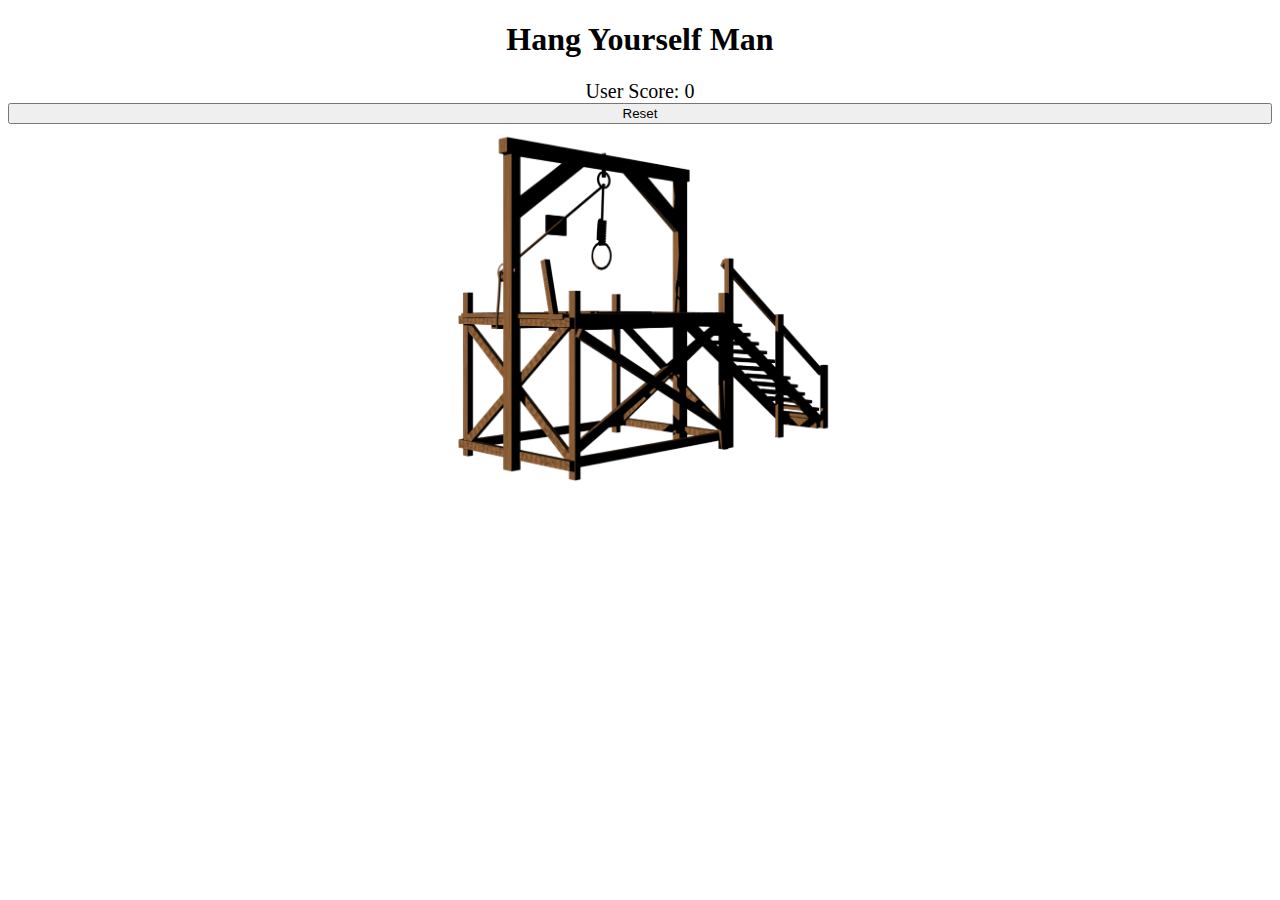
==== index.html @ 13f75ef3 "added first commit of quiz demo" ====
<!doctype html>
<html lang="en">
  <head>
    <!-- Required meta tags -->
    <meta charset="utf-8">
    <meta name="viewport" content="width=device-width, initial-scale=1, shrink-to-fit=no">

    <!-- Bootstrap CSS -->
    <link rel="stylesheet" href="https://stackpath.bootstrapcdn.com/bootstrap/4.1.3/css/bootstrap.min.css" integrity="sha384-MCw98/SFnGE8fJT3GXwEOngsV7Zt27NXFoaoApmYm81iuXoPkFOJwJ8ERdknLPMO" crossorigin="anonymous">
    <!-- stylez -->
    <link rel="stylesheet" type="text/css" href="css/main.css">
    <!-- JS scripts-->
    <script src="https://ajax.googleapis.com/ajax/libs/jquery/3.3.1/jquery.min.js"></script>
    <script type="text/javascript" src="js/Model/Word.js" defer></script>  
    <script type="text/javascript" src="js/Controller/Controller.js" defer></script>  
    <title>Hang Yourself Man</title>
  </head>
  <body onload="onLoaded()">
    <div id="winModal" class="modal">
        <!-- Modal content -->
        <div class="modal-content">
            <h2 class="winLoseFont">Congrats you won!</h2>
            <button type="button" class="btn btn-success restart" onClick="restart()">Reset</button>
        </div>
    </div>
    <div id="loseModal" class="modal">
        <!-- Modal content -->
        <div class="modal-content">
            <h2 class="winLoseFont">You lost sadly you weren't able to finish the job :(</h2>
            <div id ="ans" class="winLoseFont"></div>
            <button type="button" class="btn btn-success restart" onClick="restart()">Reset</button>
        </div>
    </div>
    <div class="container">
        <div class="row">
            <div class="col-12">
                <h1 class="titleFont">Hang Yourself Man</h1>
            </div>
        </div>
        <div class="row">
            <div class="col-3"></div>
            <div class="col-6">
                <div id="score">
                    User Score: 0
                </div>
                <button type="button" class="btn btn-success restart" onClick="restart()">Reset</button>
            </div>
            <div class="col-3"></div>
        </div>
        <div class="row">
            <div class="col-1"></div>
            <div class="col-10">
                <div class="imagecontainer">
                    <img id = "gallow" class="img-fluid gallow" src="images/gallow.png">
                </div>
               
            </div>
            <div class="col-1"></div>
        </div>
        <div class="row">
            <div class="col-12">
                <div id="wordContainer"></div>
            </div>
        </div>
        <div class="row">
            <div class="col-1"></div>
            <div class="col-10">
                <div id="defFrame"></div>
            </div>
            <div class="col-1"></div>
        </div>
    </div>
    <div class="container-fluid">
        <div class="row">
            <div class="col-1"></div>
            <div class="col-10">
                <div id="alphabetFrame"></div>
            </div>
            <div class="col-1"></div>
        </div>
    </div>
  </body>
</html>
---- css/main.css ----
#gameframe {
    width:100%;
    height:80vh;
}

.gamebutton {
    position: absolute;
    width:100px;
    height:50px;
}

#score {
    text-align:center;
    font-size:20px;
    font-weight:500;
}

.alphabetbox {
    min-width: 40px;
    min-height:40px;
    max-width: 40px;
    max-height: 40px;
    margin:2px;
}

#alphabetFrame {
    margin-left:auto;
    margin-right:auto;
    width:100%;
    height:100px;
    text-align: center;
}

#defFrame {
    text-align:center;
}

.titleFont {
    text-align:center;
}

.currentLetter {
    text-align:center;
    font-size:50px;
}

#wordContainer {
    font-size:40px;
    margin-top:20px;
    width:100%;
    height:100px;
}

.imagecontainer {
    margin-left:auto;
    margin-right:auto;
    text-align: center;
}
.gallow {
    text-align: center;
    max-height:40vh;
}

.restart{
    width:100%;
}

/* The Modal (background) */
.modal {
    display: none; /* Hidden by default */
    position: fixed; /* Stay in place */
    z-index: 1; /* Sit on top */
    left: 0;
    top: 0;
    width: 100%; /* Full width */
    height: 100%; /* Full height */
    overflow: auto; /* Enable scroll if needed */
    background-color: rgb(0,0,0); /* Fallback color */
    background-color: rgba(0,0,0,0.4); /* Black w/ opacity */
}

/* Modal Content/Box */
.modal-content {
    background-color: #fefefe;
    margin: 15% auto; /* 15% from the top and centered */
    padding: 20px;
    border: 1px solid #888;
    width: 80%; /* Could be more or less, depending on screen size */
}

/* The Close Button */
.close {
    color: #aaa;
    float: right;
    font-size: 28px;
    font-weight: bold;
}

.close:hover,
.close:focus {
    color: black;
    text-decoration: none;
    cursor: pointer;
}

.winLoseFont {
    text-align:center;
}
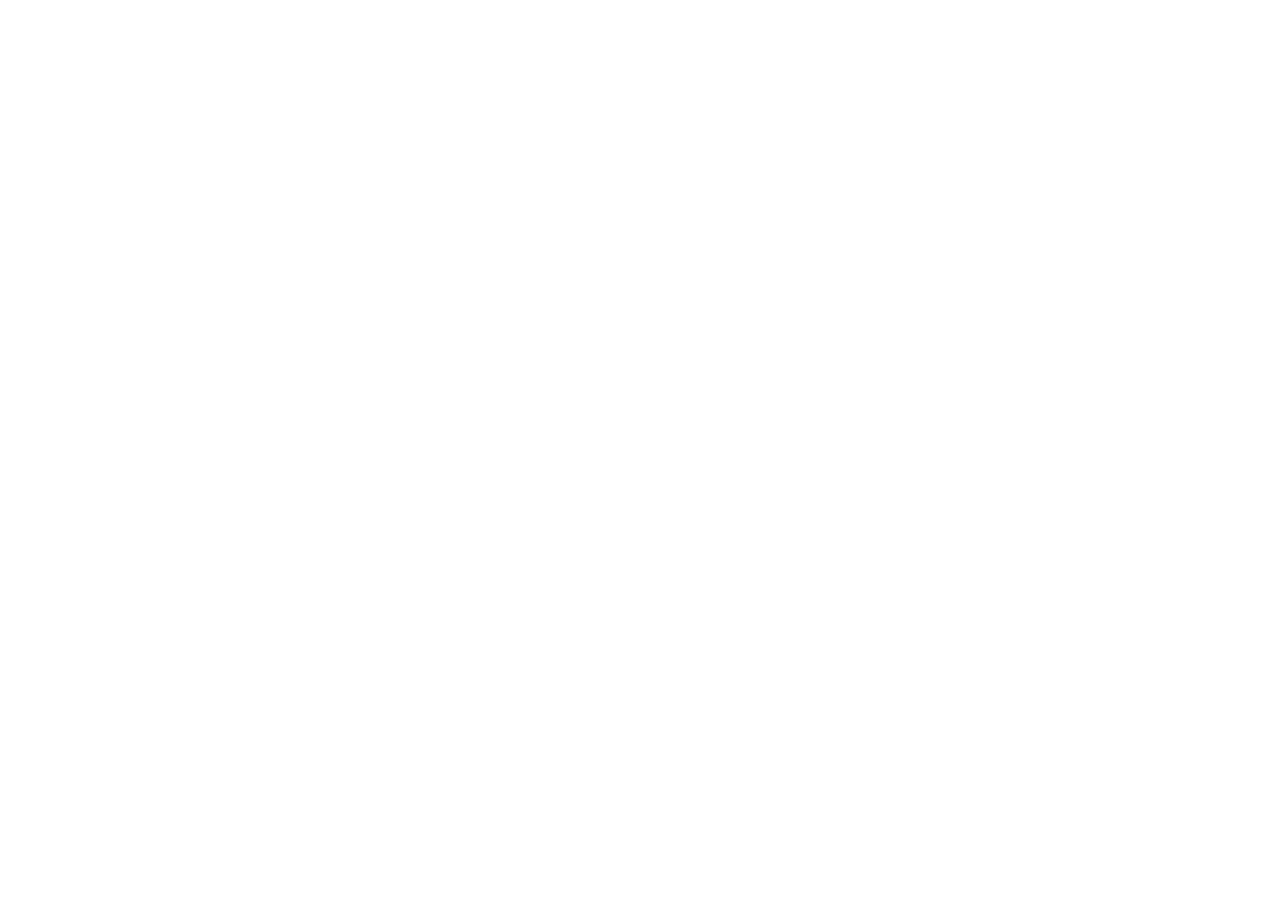
==== commit 493abb5b: "added models" ====
--- a/index.html
+++ b/index.html
@@ -11,73 +11,14 @@
     <link rel="stylesheet" type="text/css" href="css/main.css">
     <!-- JS scripts-->
     <script src="https://ajax.googleapis.com/ajax/libs/jquery/3.3.1/jquery.min.js"></script>
+    <script type="text/javascript" src="js/Controller/Controller.js" defer></script>  
+    <script type="text/javascript" src="js/Controller/View.js" defer></script>  
+    <!-- JS classes-->
     <script type="text/javascript" src="js/Model/Word.js" defer></script>  
-    <script type="text/javascript" src="js/Controller/Controller.js" defer></script>  
-    <title>Hang Yourself Man</title>
+    
+    <title>Quiz Demo</title>
   </head>
-  <body onload="onLoaded()">
-    <div id="winModal" class="modal">
-        <!-- Modal content -->
-        <div class="modal-content">
-            <h2 class="winLoseFont">Congrats you won!</h2>
-            <button type="button" class="btn btn-success restart" onClick="restart()">Reset</button>
-        </div>
-    </div>
-    <div id="loseModal" class="modal">
-        <!-- Modal content -->
-        <div class="modal-content">
-            <h2 class="winLoseFont">You lost sadly you weren't able to finish the job :(</h2>
-            <div id ="ans" class="winLoseFont"></div>
-            <button type="button" class="btn btn-success restart" onClick="restart()">Reset</button>
-        </div>
-    </div>
-    <div class="container">
-        <div class="row">
-            <div class="col-12">
-                <h1 class="titleFont">Hang Yourself Man</h1>
-            </div>
-        </div>
-        <div class="row">
-            <div class="col-3"></div>
-            <div class="col-6">
-                <div id="score">
-                    User Score: 0
-                </div>
-                <button type="button" class="btn btn-success restart" onClick="restart()">Reset</button>
-            </div>
-            <div class="col-3"></div>
-        </div>
-        <div class="row">
-            <div class="col-1"></div>
-            <div class="col-10">
-                <div class="imagecontainer">
-                    <img id = "gallow" class="img-fluid gallow" src="images/gallow.png">
-                </div>
-               
-            </div>
-            <div class="col-1"></div>
-        </div>
-        <div class="row">
-            <div class="col-12">
-                <div id="wordContainer"></div>
-            </div>
-        </div>
-        <div class="row">
-            <div class="col-1"></div>
-            <div class="col-10">
-                <div id="defFrame"></div>
-            </div>
-            <div class="col-1"></div>
-        </div>
-    </div>
-    <div class="container-fluid">
-        <div class="row">
-            <div class="col-1"></div>
-            <div class="col-10">
-                <div id="alphabetFrame"></div>
-            </div>
-            <div class="col-1"></div>
-        </div>
-    </div>
+  <body>
+
   </body>
 </html>--- a/css/main.css
+++ b/css/main.css
@@ -1,108 +1,25 @@
-#gameframe {
-    width:100%;
-    height:80vh;
+.bgcolor {
+    background-color:#222222;
 }
 
-.gamebutton {
-    position: absolute;
-    width:100px;
-    height:50px;
+#title {
+    font-size: 1.2rem;
+    font-weight:500;
+    color:white;
 }
 
-#score {
-    text-align:center;
-    font-size:20px;
-    font-weight:500;
+#navItems {
+    margin-top:5px;
+    margin-bottom:5px;
 }
-
-.alphabetbox {
-    min-width: 40px;
-    min-height:40px;
-    max-width: 40px;
-    max-height: 40px;
-    margin:2px;
-}
-
-#alphabetFrame {
-    margin-left:auto;
-    margin-right:auto;
-    width:100%;
-    height:100px;
-    text-align: center;
-}
-
-#defFrame {
-    text-align:center;
-}
-
-.titleFont {
-    text-align:center;
-}
-
-.currentLetter {
-    text-align:center;
-    font-size:50px;
-}
-
-#wordContainer {
-    font-size:40px;
-    margin-top:20px;
-    width:100%;
-    height:100px;
-}
-
-.imagecontainer {
-    margin-left:auto;
-    margin-right:auto;
-    text-align: center;
-}
-.gallow {
-    text-align: center;
-    max-height:40vh;
-}
-
-.restart{
-    width:100%;
-}
-
-/* The Modal (background) */
-.modal {
-    display: none; /* Hidden by default */
-    position: fixed; /* Stay in place */
-    z-index: 1; /* Sit on top */
-    left: 0;
-    top: 0;
-    width: 100%; /* Full width */
-    height: 100%; /* Full height */
-    overflow: auto; /* Enable scroll if needed */
-    background-color: rgb(0,0,0); /* Fallback color */
-    background-color: rgba(0,0,0,0.4); /* Black w/ opacity */
-}
-
-/* Modal Content/Box */
-.modal-content {
-    background-color: #fefefe;
-    margin: 15% auto; /* 15% from the top and centered */
-    padding: 20px;
-    border: 1px solid #888;
-    width: 80%; /* Could be more or less, depending on screen size */
-}
-
-/* The Close Button */
-.close {
-    color: #aaa;
-    float: right;
-    font-size: 28px;
-    font-weight: bold;
-}
-
-.close:hover,
-.close:focus {
-    color: black;
-    text-decoration: none;
+.navItem {
+    margin-left:20px;
+    font-size: 1em;
+    font-weight:bold;
+    color:white;
     cursor: pointer;
 }
 
-.winLoseFont {
-    text-align:center;
+#addQuestionContainer {
+    border: black solid 1px;
 }